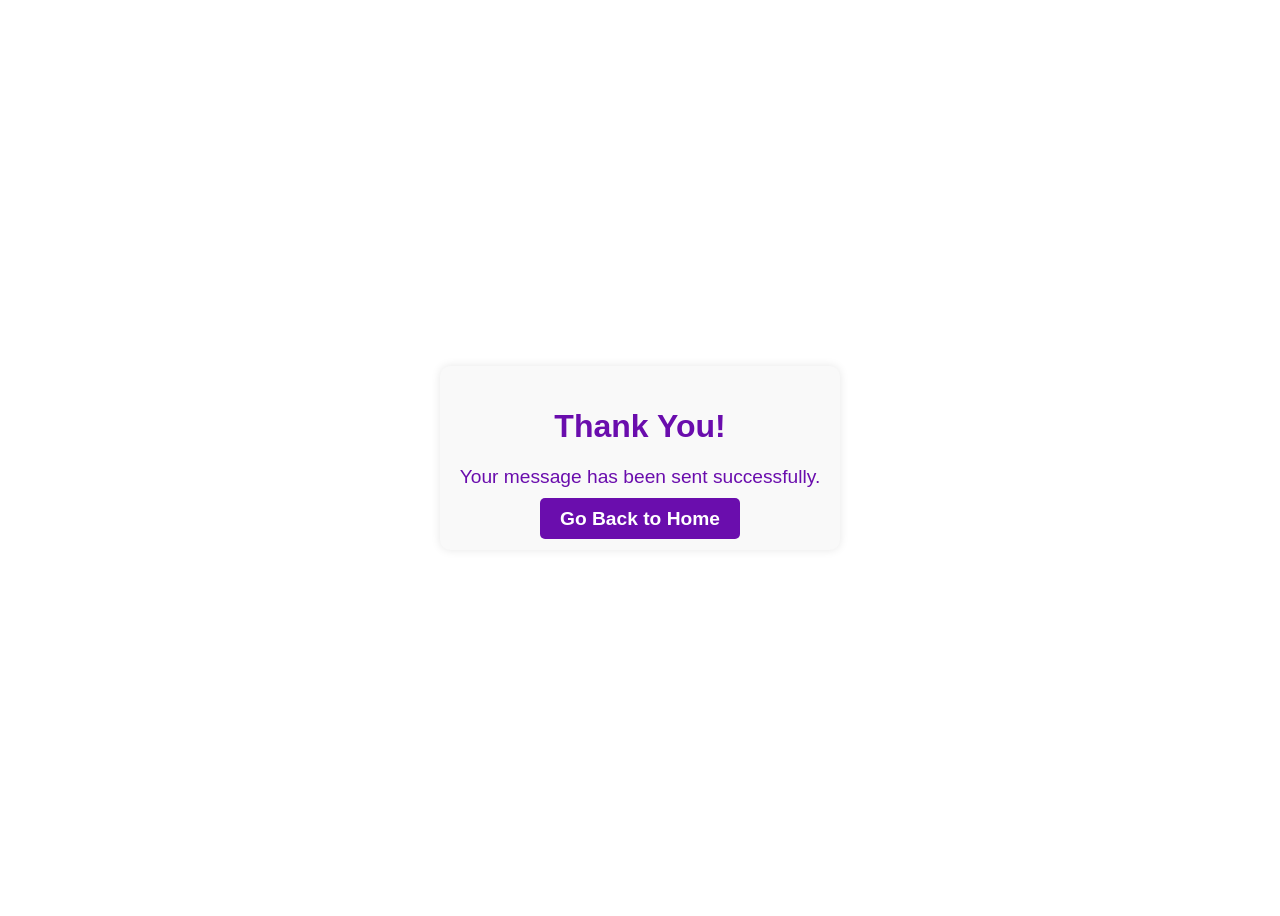
==== thank-you.html @ 9a2f0eeb "Create thank-you.html" ====
<!DOCTYPE html>
<html lang="en">
<head>
    <meta charset="UTF-8">
    <meta name="viewport" content="width=device-width, initial-scale=1.0">
    <title>Thank You</title>
    <style>
        body {
            display: flex;
            justify-content: center;
            align-items: center;
            height: 100vh;
            background-color: white;
            color: #6a0dad; /* Purple color */
            text-align: center;
            font-family: Arial, sans-serif;
        }
        .container {
            padding: 20px;
            border-radius: 10px;
            background: #f9f9f9;
            box-shadow: 0 0 10px rgba(0, 0, 0, 0.1);
        }
        h1 {
            font-size: 2rem;
            color: #6a0dad; /* Purple */
        }
        p {
            font-size: 1.2rem;
            margin-bottom: 20px;
        }
        a {
            text-decoration: none;
            color: white;
            background: #6a0dad;
            padding: 10px 20px;
            border-radius: 5px;
            font-size: 1.2rem;
            font-weight: bold;
        }
        a:hover {
            background: #520b99;
        }
    </style>
</head>
<body>
    <div class="container">
        <h1>Thank You!</h1>
        <p>Your message has been sent successfully.</p>
        <a href="index.html">Go Back to Home</a>
    </div>
</body>
  </html>
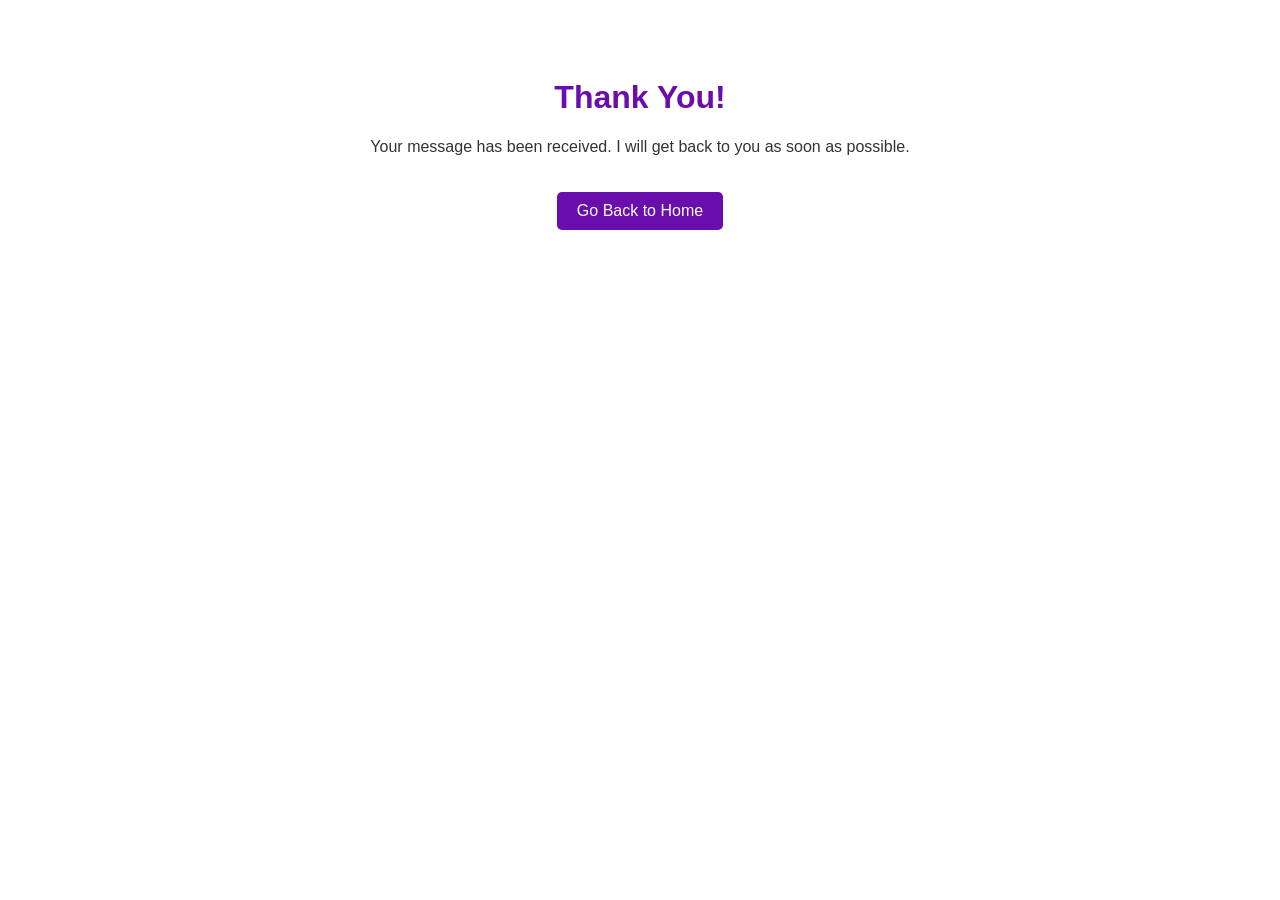
==== commit 8bf62d93: "Update thank-you.html" ====
--- a/thank-you.html
+++ b/thank-you.html
@@ -3,51 +3,14 @@
 <head>
     <meta charset="UTF-8">
     <meta name="viewport" content="width=device-width, initial-scale=1.0">
-    <title>Thank You</title>
-    <style>
-        body {
-            display: flex;
-            justify-content: center;
-            align-items: center;
-            height: 100vh;
-            background-color: white;
-            color: #6a0dad; /* Purple color */
-            text-align: center;
-            font-family: Arial, sans-serif;
-        }
-        .container {
-            padding: 20px;
-            border-radius: 10px;
-            background: #f9f9f9;
-            box-shadow: 0 0 10px rgba(0, 0, 0, 0.1);
-        }
-        h1 {
-            font-size: 2rem;
-            color: #6a0dad; /* Purple */
-        }
-        p {
-            font-size: 1.2rem;
-            margin-bottom: 20px;
-        }
-        a {
-            text-decoration: none;
-            color: white;
-            background: #6a0dad;
-            padding: 10px 20px;
-            border-radius: 5px;
-            font-size: 1.2rem;
-            font-weight: bold;
-        }
-        a:hover {
-            background: #520b99;
-        }
-    </style>
+    <title>Thank You - Empire Tech</title>
 </head>
-<body>
-    <div class="container">
-        <h1>Thank You!</h1>
-        <p>Your message has been sent successfully.</p>
-        <a href="index.html">Go Back to Home</a>
-    </div>
+<body style="background-color: #ffffff; color: #333; font-family: Arial, sans-serif; text-align: center; padding: 50px;">
+
+    <h1 style="color: #6A0DAD;">Thank You!</h1>
+    <p>Your message has been received. I will get back to you as soon as possible.</p>
+
+    <a href="/" style="display: inline-block; margin-top: 20px; padding: 10px 20px; background-color: #6A0DAD; color: #ffffff; text-decoration: none; border-radius: 5px;">Go Back to Home</a>
+
 </body>
-  </html>
+</html>
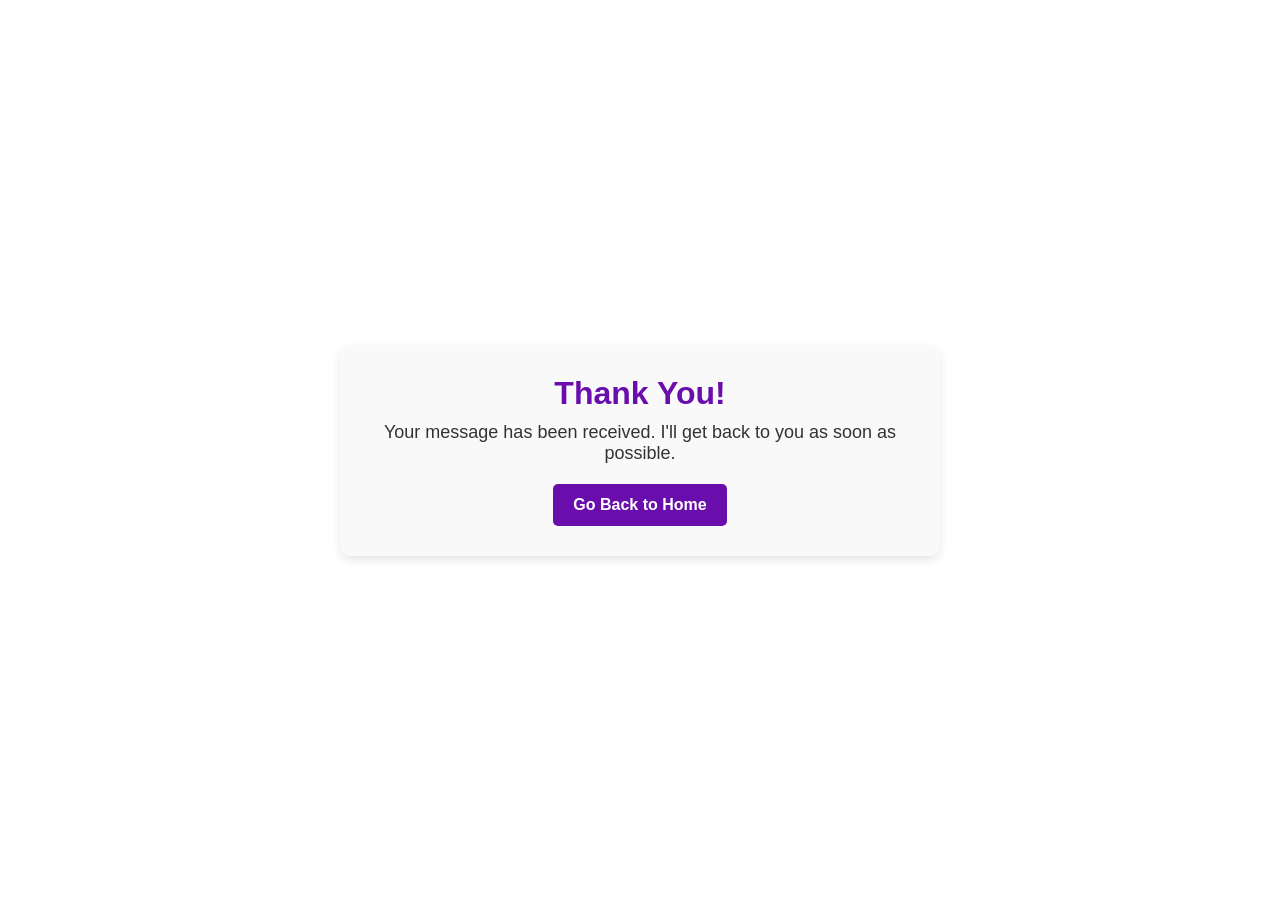
==== commit 87ee46c7: "Update thank-you.html" ====
--- a/thank-you.html
+++ b/thank-you.html
@@ -4,13 +4,83 @@
     <meta charset="UTF-8">
     <meta name="viewport" content="width=device-width, initial-scale=1.0">
     <title>Thank You - Empire Tech</title>
+    <style>
+        * {
+            margin: 0;
+            padding: 0;
+            box-sizing: border-box;
+            font-family: Arial, sans-serif;
+        }
+
+        body {
+            background-color: #ffffff;
+            color: #333;
+            display: flex;
+            justify-content: center;
+            align-items: center;
+            height: 100vh;
+            padding: 20px;
+        }
+
+        .container {
+            text-align: center;
+            max-width: 600px;
+            background: #f9f9f9;
+            padding: 30px;
+            border-radius: 10px;
+            box-shadow: 0px 4px 10px rgba(0, 0, 0, 0.1);
+        }
+
+        h1 {
+            color: #6A0DAD;
+            font-size: 32px;
+            margin-bottom: 10px;
+        }
+
+        p {
+            font-size: 18px;
+            margin-bottom: 20px;
+        }
+
+        .btn {
+            display: inline-block;
+            padding: 12px 20px;
+            background-color: #6A0DAD;
+            color: #ffffff;
+            text-decoration: none;
+            font-size: 16px;
+            font-weight: bold;
+            border-radius: 5px;
+            transition: 0.3s ease;
+        }
+
+        .btn:hover {
+            background-color: #580B8A;
+        }
+
+        @media (max-width: 768px) {
+            .container {
+                padding: 20px;
+                width: 90%;
+            }
+
+            h1 {
+                font-size: 28px;
+            }
+
+            p {
+                font-size: 16px;
+            }
+        }
+    </style>
 </head>
-<body style="background-color: #ffffff; color: #333; font-family: Arial, sans-serif; text-align: center; padding: 50px;">
+<body>
 
-    <h1 style="color: #6A0DAD;">Thank You!</h1>
-    <p>Your message has been received. I will get back to you as soon as possible.</p>
-
-    <a href="/" style="display: inline-block; margin-top: 20px; padding: 10px 20px; background-color: #6A0DAD; color: #ffffff; text-decoration: none; border-radius: 5px;">Go Back to Home</a>
+    <div class="container">
+        <h1>Thank You!</h1>
+        <p>Your message has been received. I'll get back to you as soon as possible.</p>
+        <a href="/" class="btn">Go Back to Home</a>
+    </div>
 
 </body>
-</html>
+</html>
